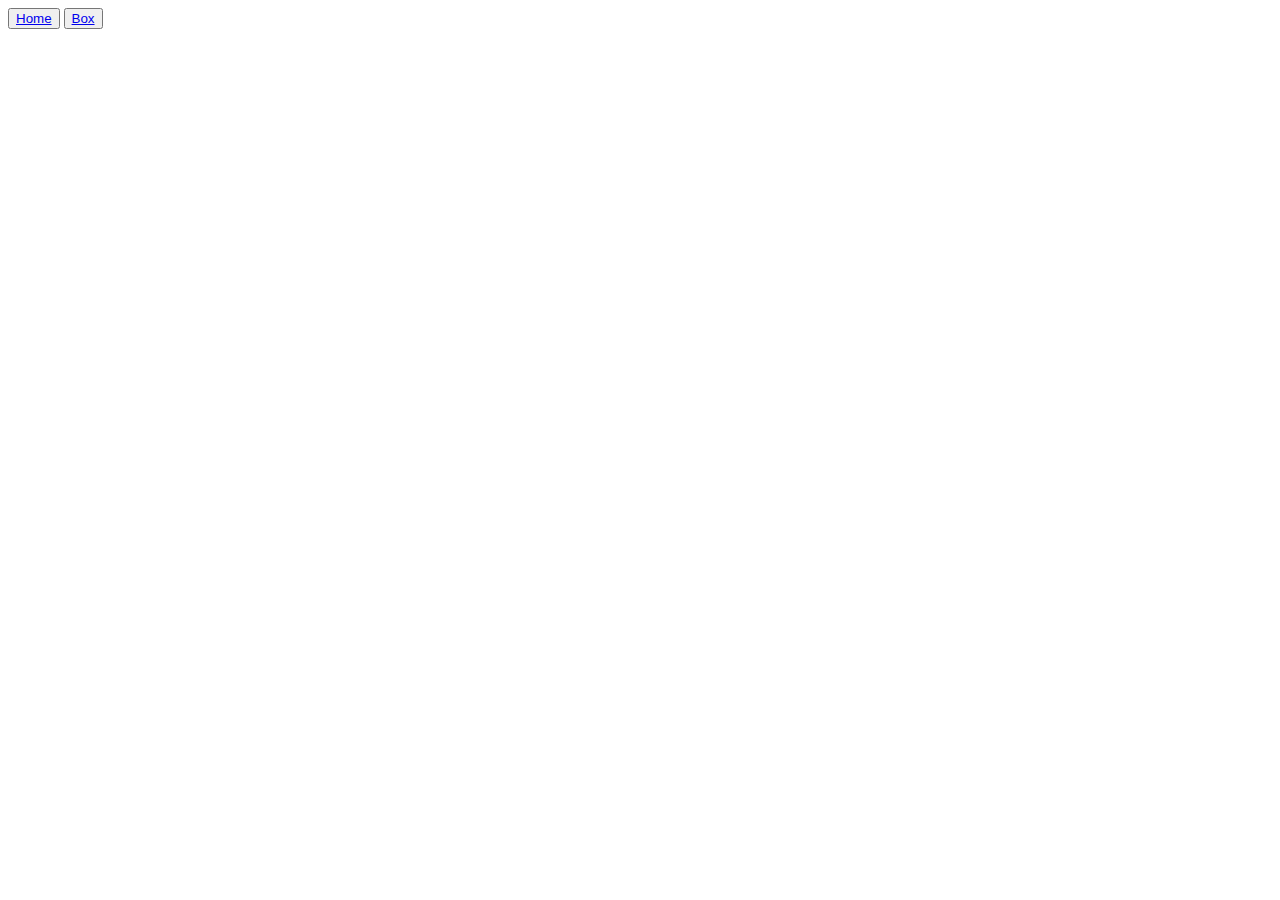
==== box.html @ a0882003 "bootstrap" ====
<!DOCTYPE html>
<html lang="en">
<head>
    <meta charset="UTF-8">
    <meta http-equiv="X-UA-Compatible" content="IE=edge">
    <meta name="viewport" content="width=device-width, initial-scale=1.0">
    <link rel="stylesheet" href="style.css">
    <link href="https://cdn.jsdelivr.net/npm/bootstrap@5.3.0/dist/css/bootstrap.min.css" rel="stylesheet" integrity="sha384-9ndCyUaIbzAi2FUVXJi0CjmCapSmO7SnpJef0486qhLnuZ2cdeRhO02iuK6FUUVM" crossorigin="anonymous">
    <title>Box</title>
</head>
<body>
    <header>
        <nav>
            <div>
                <button><a href="index.html">Home</a></button>
                <button><a href="box.html">Box</a></button>
            </div>
        </nav>
    </header>
    
    <h1></h1>



    <script src="https://cdn.jsdelivr.net/npm/bootstrap@5.3.0/dist/js/bootstrap.bundle.min.js" integrity="sha384-geWF76RCwLtnZ8qwWowPQNguL3RmwHVBC9FhGdlKrxdiJJigb/j/68SIy3Te4Bkz" crossorigin="anonymous"></script>
    
</body>
</html>
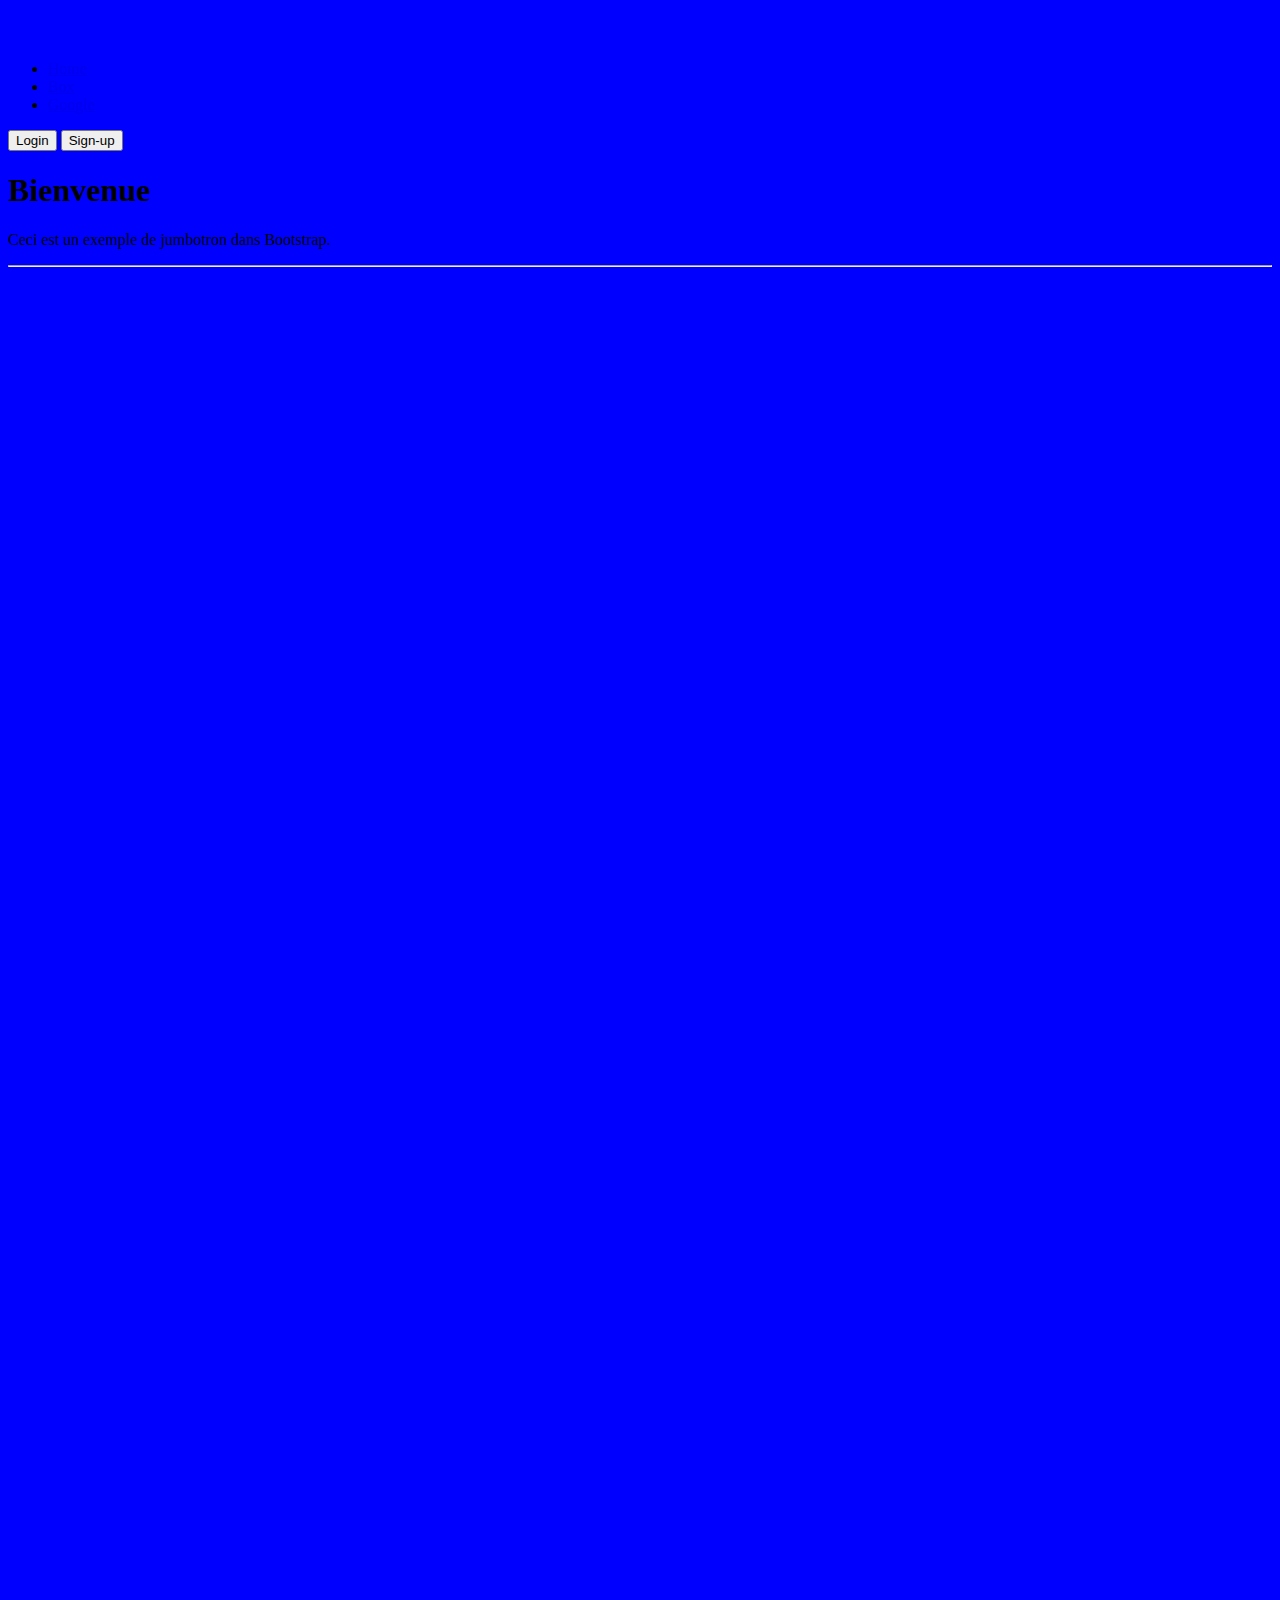
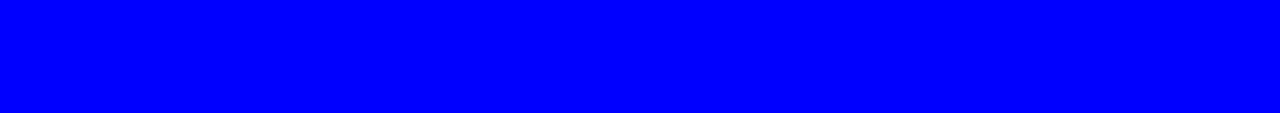
==== commit 9bb7c26c: "bootstrap" ====
--- a/box.html
+++ b/box.html
@@ -7,18 +7,63 @@
     <link rel="stylesheet" href="style.css">
     <link href="https://cdn.jsdelivr.net/npm/bootstrap@5.3.0/dist/css/bootstrap.min.css" rel="stylesheet" integrity="sha384-9ndCyUaIbzAi2FUVXJi0CjmCapSmO7SnpJef0486qhLnuZ2cdeRhO02iuK6FUUVM" crossorigin="anonymous">
     <title>Box</title>
+
+    <!-- <style>
+        body {
+          background-color: #000;
+          color: #fff;
+        }
+      </style> -->
+
 </head>
 <body>
-    <header>
-        <nav>
-            <div>
-                <button><a href="index.html">Home</a></button>
-                <button><a href="box.html">Box</a></button>
+    <header class="d-flex flex-wrap align-items-center justify-content-center justify-content-md-between py-3 mb-4 border-bottom">
+        <a href="/" class="d-flex align-items-center col-md-3 mb-2 mb-md-0 text-dark text-decoration-none">
+          <svg class="bi me-2" width="40" height="32" role="img" aria-label="Bootstrap"><use xlink:href="#bootstrap"></use></svg>
+        </a>
+  
+        <ul class="nav col-12 col-md-auto mb-2 justify-content-center mb-md-0">
+          <li><a href="index.html" class="nav-link px-2 link-dark">Home</a></li>
+          <li><a href="box.html" class="nav-link px-2 link-dark">Box</a></li>
+          <li><a href="https://www.google.fr/" class="nav-link px-2 link-dark">Google</a></li>
+        </ul>
+  
+        <div class="col-md-3 text-end">
+          <button type="button" class="btn btn-outline-primary me-2">Login</button>
+          <button type="button" class="btn btn-primary">Sign-up</button>
+        </div>
+      </header>
+    
+  <!-- Jumbotron -->
+  <div class="jumbotron bg-primary" style="height: 150px;">
+    <div class="container">
+      <h1 class="display-4 text-center">Bienvenue</h1>
+      <p class="lead text-center">Ceci est un exemple de jumbotron dans Bootstrap.</p>
+      <hr class="my-4">
+    </div>
+  </div>
+
+  <section class="container">
+    <div class="row">
+        <div class="bg-primary col me-1 mt-2" style="height: 512px;"></div>
+        <div class="g-0 col ms-1" style="height: 500px;">
+            <div class="bg-warning col mb-1 mt-2" style="height: 250px;"></div>
+            <div class="col g-0 row" style="height: 250px;">
+                <div class="bg-secondary col-8 mt-1" style="height: 254px;"></div>
+                <div class="col" style="height: 125px;">
+                    <div class="bg-dark col mt-1 ms-1" style="height: 125px;"></div>
+                    <div class="col row g-0 mt-1 ms-1" style="height: 125px;">
+                        <div class="bg-success col me-1" style="height: 125px;"></div>
+                        <div class="bg-danger col" style="height: 125px;"></div>
+                    </div>
+                </div>
             </div>
-        </nav>
-    </header>
-    
-    <h1></h1>
+        </div>  
+        </div>
+    </div>
+  </section>
+
+
 
 
 
--- a/style.css
+++ b/style.css
@@ -0,0 +1,8 @@
+/* * { 
+    padding: 0;
+    margin: 0;
+} */
+
+body{
+    background-color: blue;
+}